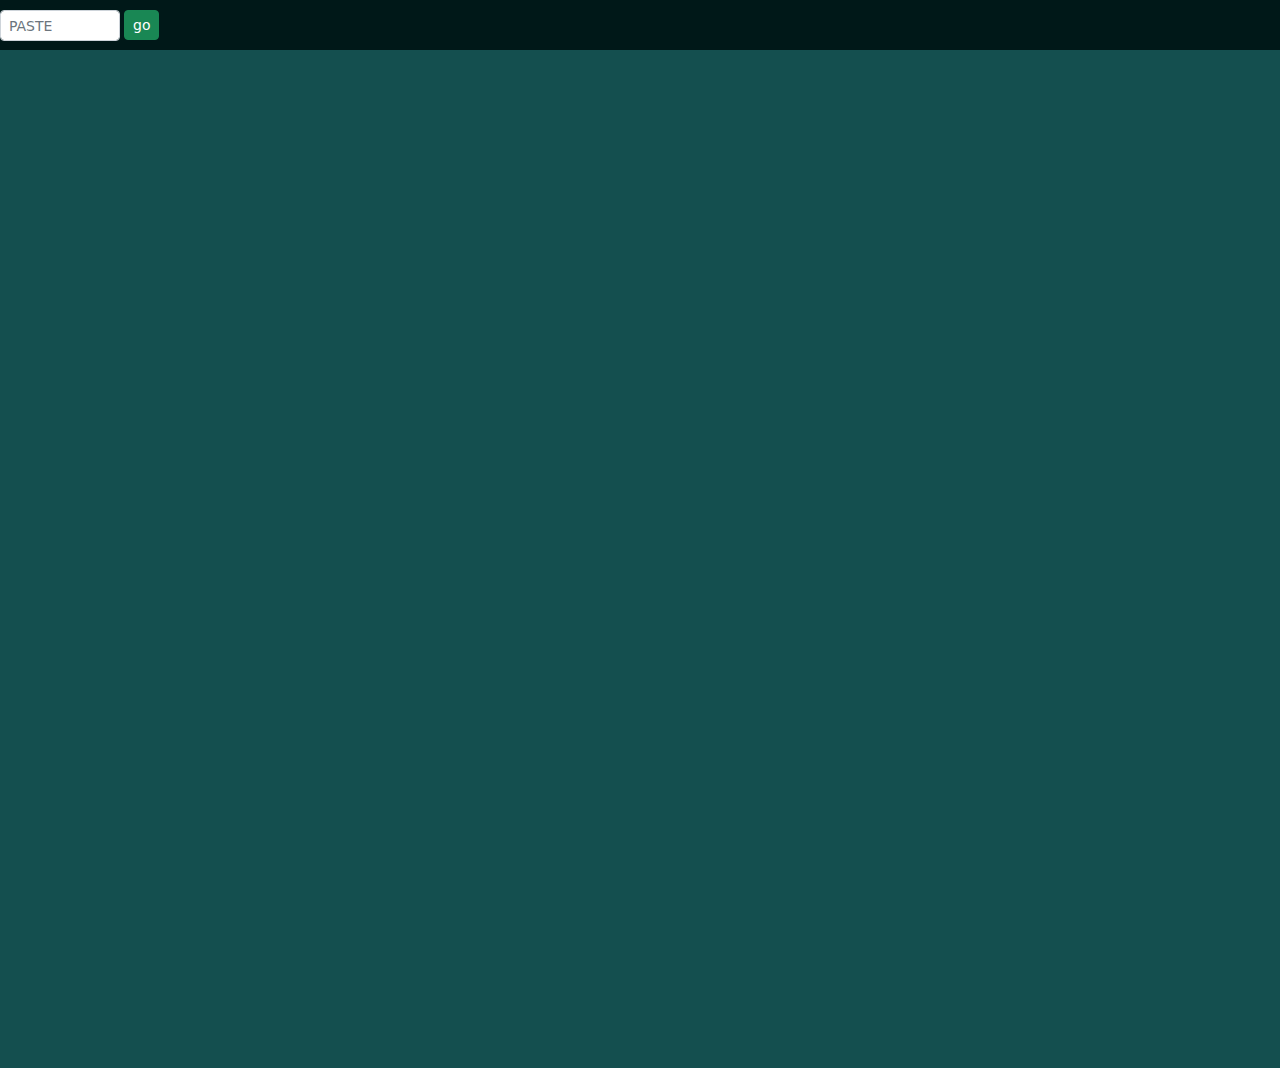
==== gwd/index.html @ 26e3bb97 "add gw keep" ====
<html lang="zh-CN">

<head>
    <meta charset="utf-8">
    <meta name="viewport" content="width=device-width, initial-scale=1">
    <title>GOW - Keep</title>
    <link href="./bootstrap.min.css" rel="stylesheet">
    <style>
        body {
            margin: 0;
            padding: 0;
            font-size: 12px;
            background-color: #151a1a;
        }

        #header {
            height: 50px;
            background-color: #001818;
        }

        #header-content {
            margin: 0 auto;
            width: 1360px;
        }

        #content-input {
            margin-top: 10px;
            height: 30px;
            width: 120px;
        }

        #guild-name {
            width: 200px;
            margin: auto;
            text-align: center;
            color: white;
            font-size: 16px;
            padding-top: 14px;
            cursor: pointer;
            text-decoration: underline;
        }

        #content-submit {
            height: 30px;
            margin-top: 10px;
            margin-left: 4px;
        }

        #main-content {
            padding-top: 80px;
            padding-bottom: 50px;
            margin: 0 auto;
            width: 1360px;
            background-color: #144f4f;
        }

        .spot-row {
            height: 222px;
            text-align: center;
            padding-left: 25px;
        }

        .spot {
            display: inline-block;
            background-color: #f0f0ff;
            width: 400px;
            height: 184px;
            margin: 0 20px;
            padding: 0;
            border-radius: 2px;
        }

        .spot-restriction {
            background-color: #28bf8c;
            border-radius: 2px;
            color: #fefefe;
            font-weight: bold;
            height: 30px;
            font-size: 14px;
            line-height: 30px;
        }

        .spot-guys {
            font-size: 12px;
            line-height: 22px;
            display: flex;
        }

        .spot-guy {
            width: 120px;
            height: 150px;
            margin: 2px 6px;
        }

        .spot-guy-name {
            width: 120px;
            height: 24px;
            background-color: #89c7b2;
        }

        .spot-guy-misc {
            width: 120px;
            height: 24px;
            font-size: 11px;
            color: #555;
            background-color: #fefefe;
        }

        .spot-guy-troop {
            width: 120px;
            height: 24px;
            color: #222;
            background-color: #fefefe;
        }
    </style>

</head>

<body>
    <!-- 
    <script src="https://unpkg.com/vue"></script>
    <script src="https://unpkg.com/http-vue-loader"></script> 
-->
    <script src="./jquery-3.6.0.min.js"></script>
    <script src="./bootstrap.bundle.min.js"></script>

    <div id="header">
        <div id="header-content">
            <div style="display: flex; float: left;">
                <input id="content-input" type="text" class="form-control form-control-sm" placeholder="PASTE">
                <button id="content-submit" type="submit" class="btn btn-success btn-sm">go</button>
            </div>
            <div id="guild-name">

            </div>
        </div>
    </div>
    <div id="main-content">
        <div id="keep-content">
            <div class="spot-row" id="spot-row-1"> </div>
            <div class="spot-row" id="spot-row-2"> </div>
            <div class="spot-row" id="spot-row-3"> </div>
            <div class="spot-row" id="spot-row-4"> </div>
        </div>
    </div>


    <script>
        const troops = { "6000": "食人魔", "6001": "犀首兽", "6002": "双头怪", "6003": "石巨人", "6004": "火枪手", "6005": "炼金术士", "6006": "蒸汽炮塔", "6007": "火焰炮", "6008": "魔像", "6009": "侍僧", "6010": "术士", "6011": "远古恐惧", "6012": "劫掠�", "6013": "暗黑蛛女", "6014": "暗夜惊魂", "6015": "蜘蛛女王", "6016": "人马斥候", "6017": "观星�", "6018": "神马珀伽索斯", "6019": "牧群首领", "6020": "鳞片守卫", "6021": "毒药大师", "6022": "薄雾潜行�", "6023": "拉弥亚", "6024": "林地看守�", "6025": "树神", "6026": "枭熊", "6027": "树精", "6028": "女祭司", "6029": "圣骑士", "6030": "执政官雕像", "6031": "神圣守护�", "6032": "萨梯", "6033": "水泽仙女", "6034": "女海妖", "6035": "剑舞�", "6036": "骷�", "6037": "幽魂", "6038": "亡魂", "6039": "战狮身人面像", "6040": "矮人矿工", "6041": "投弹手", "6042": "深钻工", "6043": "爆破炮", "6044": "哥布林", "6045": "哥布林萨满巫师", "6046": "野猪骑手", "6047": "黑野兽", "6048": "雄狮猎手", "6049": "剑齿虎狮", "6050": "雄狮战士", "6051": "喀迈拉", "6052": "丧尸", "6053": "报丧女妖", "6054": "吸血鬼领主", "6055": "血肉魔像", "6056": "长枪骑士", "6057": "狼骑士", "6058": "狮鹫骑士", "6059": "桂冠骑士", "6060": "寒霜巨人", "6061": "狂战士", "6062": "瓦尔基里", "6063": "毒蛇", "6064": "食尸鬼", "6065": "邪格拉", "6066": "卡内克斯", "6067": "阿伯拉瑟", "6068": "盘丝魔蛛", "6069": "俄里翁", "6070": "维诺克西亚", "6071": "悲叶老树", "6072": "摩洛克", "6073": "沉默�", "6074": "守魂�", "6075": "高戈塔", "6076": "哥布林国王", "6077": "巨兽贝希摩斯", "6078": "猩红蝙�", "6079": "暗影巨龙", "6080": "焰篷领主", "6081": "卢瑟", "6082": "斯帕克格林德", "6083": "费里特", "6084": "泰莉", "6085": "亚特兰大", "6086": "瑞文", "6087": "罗文尼", "6088": "萨菲拉夫人", "6089": "埃尔文", "6090": "阿拉斯泰尔", "6091": "埃佩里娜", "6092": "幸运的布莱恩", "6093": "芬利", "6094": "爱维娜", "6095": "塔乌", "6096": "酒榔头", "6097": "堡垒大门", "6098": "农民", "6099": "战犬", "6100": "圣堂武士", "6101": "角鹰兽", "6102": "矮人领主", "6103": "岩虫", "6104": "希尔维西", "6105": "拉格纳戈德", "6106": "暗影猎手", "6107": "坟墓骑士", "6108": "寒冰巫师", "6109": "布尔陶罗斯", "6110": "巨型蜘蛛", "6111": "阿兹瑞斯", "6112": "赛丽斯塔蒂亚", "6113": "恐狼", "6114": "蛇鸡兽", "6115": "游�", "6116": "德鲁伊教团员", "6117": "斯嘉丽", "6118": "科贝罗斯", "6119": "精灵吞食�", "6120": "坦克机器人-2000", "6121": "克希锐兹", "6122": "暗黑精灵", "6123": "特雷席斯", "6124": "绿色先知", "6125": "野蛮熊", "6126": "夏之小鬼", "6128": "霍布哥布林", "6129": "骸骨之龙", "6130": "兽人", "6131": "召唤�", "6132": "独眼巨人", "6133": "地龙骑手", "6134": "暗歌", "6135": "贾诺克", "6136": "蜘蛛群", "6137": "哥布林火箭", "6138": "牛头族", "6139": "预言�", "6140": "豺狼人", "6141": "戈耳戈", "6142": "织日�", "6143": "九头蛇", "6144": "骷髅牛头族", "6145": "沼泽掠杀�", "6146": "奴隶", "6147": "女巫", "6148": "暗黑大师", "6149": "监视�", "6150": "戴崔西亚", "6151": "赛恩", "6152": "受膏�", "6153": "秋之小鬼", "6154": "弗妮莎", "6155": "巨鸟", "6156": "沙尘恶魔", "6157": "神灯之灵", "6158": "伊弗烈特", "6159": "玛里德", "6160": "饕餮", "6161": "沙地鲨鱼", "6162": "费尼尔", "6163": "绿液粘怪", "6164": "火蝾螈", "6165": "冬之小鬼", "6166": "泽菲罗斯", "6167": "慈悲", "6168": "英勇战天使", "6169": "德拉古力斯", "6170": "艾比妮希�", "6171": "葛拉莉", "6172": "沼泽盗龙", "6173": "哥布林咀嚼�", "6174": "飞龙", "6175": "狂野之牙", "6176": "海巨魔", "6177": "爱之小鬼", "6178": "夸赛魔", "6179": "地狱猎犬", "6180": "魅妖", "6181": "扭曲的英雄", "6182": "混沌预示", "6183": "炼狱之王", "6184": "范巴拉克", "6185": "血腥白兔", "6186": "雪妖仙", "6187": "鹿角兔", "6188": "寒冬骑士", "6189": "雪怪", "6190": "塔萨里翁", "6191": "梅冰女王", "6192": "玻里亚力斯", "6193": "符文铁�", "6194": "春之小鬼", "6195": "拉克夏宁", "6196": "寒冬狼", "6197": "战斗之神", "6198": "瘟疫之神", "6199": "饥荒之神", "6200": "死亡之神", "6201": "献祭祭司", "6202": "六臂蛇魔", "6203": "纳迦女王", "6204": "诺本兄弟", "6205": "莫桑尼的意志", "6206": "怨灵", "6207": "灵之狐", "6208": "塔尔芮", "6209": "蜘蛛骑士", "6210": "安努拜勇士", "6211": "赛套特勇士", "6212": "龙族咬嚼�", "6213": "疯狂先知", "6214": "矮人杀手", "6215": "北方战士", "6216": "地狱猫", "6217": "爬虫魔", "6218": "星辰之灵", "6219": "摩亚鸟", "6220": "熔岩元�", "6221": "火蜥蜴", "6222": "镰剑战士", "6223": "献身�", "6224": "狮族王子", "6225": "蝎狮", "6226": "阿米拉", "6227": "寇维许大帝", "6228": "雄狮守卫", "6229": "沙地眼镜蛇", "6230": "龙蛋", "6231": "幼龙", "6232": "小飞龙", "6233": "龙人马", "6234": "龙蛾", "6235": "维斯卡", "6236": "龙之魂", "6237": "考托", "6238": "石巨魔", "6239": "安娜莉尔夫人", "6240": "荆棘骑士", "6241": "塞凡尼莫拉", "6242": "有翅野牛", "6243": "野人猎人", "6244": "恐惧之兽克拉格", "6245": "装甲野猪", "6246": "腐败女魔法师", "6247": "残败�", "6248": "大审查官", "6249": "忏悔�", "6250": "皇家工程师", "6251": "炸弹机器人", "6252": "龙型-1337", "6253": "萨梯音乐家", "6254": "战山羊", "6255": "铁须领主", "6256": "药剂师", "6257": "龙骑士", "6258": "旅店老板", "6259": "伊莎贝拉女王", "6260": "费德菈丝", "6261": "正义", "6262": "忠诚", "6263": "勇气", "6264": "谦恭", "6265": "牺牲", "6266": "诚信", "6267": "龙人盗贼", "6268": "万圣小鬼", "6269": "黛希德莫娜", "6270": "甲板水手", "6271": "海盗", "6272": "船舰大炮", "6273": "大鲨", "6274": "李尔·钱宁·青铜", "6275": "海怪克拉肯", "6276": "红玫瑰", "6277": "模仿怪", "6278": "鼻涕爵士", "6279": "巨大毒菌", "6280": "象兽", "6281": "阳帆兽", "6282": "瓦格", "6283": "寻路兵", "6284": "冰魔像", "6285": "霜虫", "6286": "木乃伊王", "6287": "骸骨蝎", "6288": "暗黑巨魔", "6289": "虚空传送门", "6290": "厄什卡流浪�", "6291": "雪鸱鸮", "6292": "夜巫", "6293": "巨蟾蜍", "6294": "狼人", "6295": "村民", "6296": "加尔德的圣�", "6297": "法洛斯拉", "6298": "森林守卫", "6299": "芭斯蒂女祭司", "6300": "沃夫葛洛克", "6301": "游荡的僧侣", "6302": "沙漠螳螂", "6303": "巨石之灵", "6304": "米诺戈", "6305": "魅魔", "6306": "暗黑巨像", "6307": "暗影之刃", "6308": "铁须夫人", "6309": "黑曜石泰坦", "6310": "勾戈和古德", "6311": "沼泽扼杀�", "6312": "沼泽行�", "6313": "龙人僧侣", "6314": "巴格贝尔", "6315": "德鲁伊教士长", "6316": "髅须船长", "6317": "奈克丝", "6318": "齿轮骑士", "6319": "哨兵机器人", "6320": "特斯拉", "6321": "银天龙", "6322": "大剑师", "6323": "精灵吟游诗人", "6324": "女法师", "6325": "独角兽", "6326": "埃斯佩思公主", "6327": "银甲女卫", "6328": "克里斯坦纳斯", "6329": "乔纳·风暴之盾", "6330": "卓柏卡布拉", "6331": "赫洛娜丝", "6332": "奥力", "6333": "风精灵", "6334": "美洲豹勇士", "6335": "泰兹卡", "6336": "加鲁达", "6337": "阿兹魁拉王子", "6338": "雪之守护�", "6339": "红牛凯崔斯", "6340": "石大锤", "6341": "蒙戈", "6342": "企�", "6343": "奥莱", "6344": "欧格林", "6345": "派里顿", "6346": "麦兹默", "6347": "穴居小魔", "6348": "寒霜蜥蜴", "6349": "格韦恩爵士", "6350": "骸骨纳迦", "6351": "主教", "6352": "高等圣骑士", "6353": "强盗", "6354": "塞喀玛", "6355": "暗黑女祭司", "6356": "沙漠巨魔", "6357": "安西�", "6358": "蔼堤玛", "6359": "兽人老兵", "6360": "地龙", "6361": "商人王子", "6362": "图腾守护�", "6363": "幽光", "6364": "艾尔茅格林", "6365": "极光女王", "6366": "炼狱魔头", "6367": "雷西", "6368": "厄什卡泰尔", "6369": "多摩莫伊", "6370": "弗帝亚诺伊", "6371": "腐化的厄什卡", "6372": "熊王米哈伊尔", "6373": "雅嘎的小屋", "6374": "芭芭雅嘎", "6375": "奈魁扎", "6376": "骸骨恶魔", "6377": "鹦鹉", "6378": "蚕茧", "6379": "裂谷山猫", "6380": "耍蛇�", "6381": "瓦尔乌鸦", "6382": "拾荒怪", "6383": "纳克斯", "6384": "西勒诺斯国王", "6385": "训隼人", "6386": "战鹰", "6387": "太阳鸟", "6388": "雪猎人", "6389": "地狱再生魔", "6390": "菲砰公主", "6391": "抓锅女王", "6392": "厄什卡野人", "6393": "龙龟", "6394": "锤头鲨", "6395": "蜘蛛魔", "6396": "矮人之门", "6397": "高炉国王", "6398": "远古魔像", "6399": "雅沙", "6400": "巨蟹", "6401": "海马", "6402": "枯塔妮", "6403": "鱼尾狮", "6404": "七鳃鳗", "6405": "海珠拉", "6406": "乘浪�", "6407": "海兽利维坦", "6408": "雅思敏选使", "6409": "幽莱雅莉", "6410": "末日之爪", "6411": "鸩鸟", "6412": "圣刃", "6413": "美猴王", "6414": "熊猫", "6415": "枪圣", "6416": "天机圣女", "6417": "蓬龙", "6418": "刑天", "6419": "森林巨魔", "6420": "小花仙", "6421": "棕仙", "6422": "炽夏骑士", "6423": "猫精", "6424": "弗若莲", "6425": "易多拉斯王子", "6426": "耀眼爪龙", "6427": "提泰妮娅仙后", "6428": "萨瑟诺斯", "6449": "火巨人", "6450": "赛天�", "6451": "诺斯费拉图", "6452": "蝙蝠群", "6453": "暗魄狼", "6454": "雌人鹿", "6455": "怪兽咀嚼�", "6456": "火焰巨魔", "6457": "火炸弹", "6458": "珊瑚魔像", "6459": "沧龙", "6460": "斯库拉", "6461": "斯克", "6462": "爪牙舞�", "6463": "厄里倪厄斯", "6464": "布勒特", "6465": "土狼", "6466": "强角酋长", "6467": "长毛象", "6468": "矮人猎手", "6469": "塔撒托斯", "6470": "天蝎王", "6471": "世界毁灭�", "6472": "轧刚托", "6473": "奥菲斯之声", "6474": "丝卡蒂", "6475": "罪恶宝典", "6476": "仓鴞骑手", "6477": "暗影姐妹", "6478": "曼克奈斯", "6479": "圣伊斯巴拉", "6480": "放债人", "6481": "安努神神将", "6482": "电子八爪鱼", "6483": "魂塞拉", "6484": "妖仙帽", "6485": "梁帝", "6486": "沙地疾驰虫", "6487": "熊猫族守卫", "6497": "宝藏地精", "6498": "塞德里克·闪烁布袋", "6499": "神狮鬃", "6500": "摇石�", "6501": "瓦齐尔", "6502": "寒霜弓箭手", "6503": "芙蕾�", "6504": "齿轮狮身人面像", "6505": "泰迪-1000", "6506": "高尚的斯克里米尔", "6507": "海恩德拉·冰�", "6508": "骸骨之墙", "6509": "莫特拉", "6510": "法老猎犬", "6511": "铁皮老树", "6512": "陵墓蜘蛛", "6513": "寡妇女王", "6514": "先锋", "6515": "女王传令官", "6516": "战神官", "6517": "圣韦里塔斯雕像", "6518": "高阶修女", "6519": "水神昂汀", "6520": "狂野女王", "6526": "寒冰怨灵", "6527": "阿卡卢斯", "6528": "柳树马", "6529": "祖尔格特", "6530": "土�", "6531": "阴咯笑", "6532": "俄里翁传令官", "6533": "赫恩", "6534": "蝰蛇夫人", "6535": "太攀", "6536": "飞头蛮", "6537": "卡蜜拉", "6538": "灵魂舞�", "6539": "伍尔弗里克爵士", "6540": "迪维纳", "6541": "火烬领主", "6542": "坏血海狗", "6543": "坎卓瑞拉·血珠宝", "6544": "恐猪", "6545": "沃锐坎", "6546": "舍尼塔", "6547": "巨人柱", "6548": "龙舌兰", "6549": "吹笛�", "6550": "哥贝尼", "6551": "犬精", "6552": "橡根老树", "6553": "兀芭斯特", "6554": "苏娜", "6555": "蛛形织网�", "6556": "魔宠地精", "6557": "灵魂地精", "6558": "冰虫", "6559": "矮人丧尸", "6560": "杀手鬼魂", "6561": "寒冰哥布林", "6562": "骨连�", "6563": "珍榔头", "6564": "寒冰巨魔", "6565": "格雷西暗", "6566": "血榔头大王", "6567": "毒牙刀刃", "6568": "梦魇马", "6569": "墨丹内爵士", "6570": "螳螂虾", "6571": "海巨龙魅卡佛", "6572": "贝格拉", "6573": "火成岩", "6574": "蚊群", "6575": "云端追踪�", "6576": "节庆圣牛", "6577": "胶冻方块", "6578": "美狄亚", "6579": "北极狐", "6580": "半严·半巨人", "6581": "赤箭", "6582": "袁师父", "6583": "风暴歌唱家", "6584": "塔罗卡", "6585": "刽子手", "6586": "暗巴西斯", "6587": "厄什卡骑兵", "6588": "厄什库拉", "6589": "厄什卡德鲁伊", "6590": "锐眼·风暴酒酿", "6591": "炸·轰老翁", "6592": "妮妙", "6593": "坠天使瓦蒂斯", "6594": "附魔之王", "6595": "虎奇勇士", "6596": "荣耀地精", "6597": "美人鱼", "6598": "怠惰", "6599": "嫉妒", "6600": "贪婪", "6601": "暴食", "6602": "巴盖斯", "6603": "傲慢", "6604": "愤怒", "6605": "色欲", "6606": "监视之母", "6607": "奥眼能血蛭", "6608": "奥眼能", "6609": "希罗达", "6610": "龙葵", "6611": "幽灵骑士", "6612": "墓穴先知", "6613": "莫拉娜夫人", "6614": "钱袋", "6615": "金戒指", "6616": "祭司圣杯", "6617": "皇�", "6618": "神灯", "6619": "神圣瑰宝", "6620": "空灵守卫", "6621": "秘法魔像", "6622": "石像鬼", "6623": "沉默神卫", "6624": "海鲨", "6625": "榔头爪", "6626": "海巫", "6627": "深渊之王", "6628": "格里夫·石羽", "6629": "蛋贼", "6630": "石榴夫人", "6631": "暴民", "6632": "圣洁的圣雅特", "6633": "罗刹·游血", "6634": "攀登者卡特克", "6635": "狮半鬃", "6636": "犀首巨兽", "6637": "狼蛛拉", "6638": "小矮妖", "6639": "金银丝尾", "6640": "凌风弓箭手", "6641": "伊希切尔", "6642": "色欲先知", "6643": "愤怒的战士", "6644": "大地呼唤�", "6645": "龟炮", "6646": "鬼牙", "6647": "瓦萨那", "6648": "触手之墙", "6649": "凤尼西亚", "6650": "铁胃高王", "6651": "天意", "6652": "暗黑树神", "6653": "绿魔像", "6654": "红刺", "6655": "桤父老树", "6656": "捣蛋鬼", "6657": "独角兔", "6658": "兔族骑士", "6659": "露娜", "6661": "寒冰劫数", "6662": "自然劫数", "6663": "火焰劫数", "6664": "光明劫数", "6665": "暗黑劫数", "6666": "岩石劫数", "6673": "珠宝地精", "6674": "马族领主", "6675": "夜�", "6676": "短毛蹦蹦�", "6677": "月兔", "6678": "麒麟", "6679": "沙地赛跑�", "6680": "尖齿", "6681": "贝尔", "6682": "卓恩拳", "6683": "博嘎克", "6684": "蔚蔓藤", "6685": "阿瓦荣大王", "6686": "木犀首兽", "6687": "阿波菲斯", "6688": "安格特", "6689": "雪豹", "6690": "银栎", "6691": "艾龙帝乐领主", "6692": "魅佛拉斯", "6693": "宫廷弄臣", "6694": "乌心爵士", "6695": "士兵", "6696": "跟踪�", "6697": "厄什卡亚猫咪", "6698": "贝刃卡尼", "6699": "缇娜-9000", "6700": "瓦师达庚", "6701": "原罪女王", "6702": "角蝰蛇", "6703": "蛇塔里", "6704": "萨满赛套法师", "6705": "大根酋长", "6706": "鼠倜哥", "6707": "疾病�", "6708": "妖咒�", "6709": "大锤爪", "6710": "尸鬼", "6711": "独角魂", "6712": "骸骨魔像", "6713": "芳雅·灵哀", "6716": "贪吃兽", "6717": "快爪杰克", "6718": "红发夏洛特", "6719": "血淋丽�", "6720": "尸马", "6721": "漫游号-300", "6722": "执法官卡尔森", "6723": "冰之女", "6724": "霜羽", "6725": "受诅塑像", "6726": "黑火大炮", "6727": "丧角兽", "6728": "雷霆锻造器", "6729": "挖掘师", "6730": "慕赫·黑啤须", "6731": "兔兔探险家", "6732": "星卉", "6733": "熔岩巨魔", "6734": "啃石�", "6735": "阿蛛那拓", "6736": "飞鹰鸟妖", "6737": "帕富士·晨风", "6738": "灾齿", "6739": "背脊龙", "6740": "卡迪塔河", "6741": "苏拉定将军", "6742": "萨卡比", "6743": "腐败巨魔", "6744": "不败的库鲁斯", "6745": "加尔德神将", "6746": "黑曜魔头", "6747": "卓恩影", "6748": "蟹人", "6749": "溺水海员", "6750": "水元�", "6751": "迈纳杰女王", "6752": "鸟妖", "6753": "刃飞羽", "6754": "鸟妖法师", "6755": "泽琦女王", "6756": "蘑菇人", "6757": "霉菌法师", "6758": "爆毒菌", "6759": "食松露大王", "6760": "街头小偷", "6761": "飞贼", "6762": "盗墓贼", "6763": "窃贼大王", "6764": "白桦笞", "6765": "鳞光", "6767": "佛德仁纳斯", "6768": "塔玛里斯", "6769": "龙狗", "6770": "阿珂帝克斯", "6771": "拉马苏图", "6772": "克里斯狼犬", "6773": "墨瑞亚·崖心", "6774": "佛面人", "6775": "腐败占星家", "6776": "阿尼玛斯", "6777": "葛塔栏", "6778": "战狼", "6779": "朗月�", "6780": "兀福猎师", "6781": "喂不饱的维拉特", "6782": "杜拉汗", "6783": "弦乐拉琴手", "6784": "蛤蟆榨榨", "6785": "平原守护�", "6786": "柯步拉", "6787": "杀手阿格拉", "6788": "安马茹", "6789": "青灰帝", "6790": "血木大王", "6791": "红帽", "6792": "普卡", "6793": "狂野骑士", "6794": "溫迪戈", "6795": "影身人", "6796": "复制猫", "6797": "玻璃魔像", "6798": "镜像女王", "6799": "机械地精", "6800": "牛狂人", "6801": "月爪女王", "6802": "萨梯猎手", "6803": "璐比特莎", "6804": "格维塔", "6805": "魔爪", "6806": "夜杀", "6807": "狼族恶汉", "6808": "坎卜斯", "6809": "恐狼崽", "6810": "附魔厄什卡", "6811": "黑熊比约恩", "6812": "图坦卡蒙", "6813": "霜火怨灵", "6814": "霜火女巫", "6815": "霜火巨魔", "6816": "霜火大王", "6817": "莎巴奴·魏培拉", "6818": "时髦小狮", "6819": "灵标", "6820": "大副傻斧", "6821": "鹦鹉船长", "6822": "鱼骑士", "6823": "娜雷达", "6824": "水晶龟", "6825": "涂料", "6826": "舞美娜", "6827": "狼鸟", "6828": "狼熊", "6829": "狼猫", "6830": "野兽领主杜尔本", "6831": "背叛", "6832": "坚持", "6833": "凶悍", "6834": "手段", "6835": "狡诈", "6836": "违抗", "6838": "贪婪经纪", "6839": "傲慢之使", "6840": "骑士队长", "6841": "昆廷·哈德利爵士", "6842": "玛坎迪沙", "6843": "暗夜之母", "6844": "混乱猎犬", "6845": "摄魂蝎狮", "6846": "疯狂巨魔", "6847": "莱拉斯扎", "6848": "P4-NTH4", "6849": "机械�", "6850": "三角龙", "6851": "小王和霸龙", "6852": "奥格拉克萨满", "6853": "斗殴大师布克纳克", "6854": "利益亚特", "6855": "灵魂之门", "6856": "路西法拉", "6857": "疾病飞鸟", "6858": "夏之子", "6859": "妮莎之意", "6860": "甲壳虫刀手", "6861": "飞蛾法师", "6862": "圣甲虫骑士", "6863": "蜜蜂女王", "6864": "思霜德纳特", "6865": "龙坦妮婆", "6866": "千手怪", "6867": "太阳神使", "6868": "忍耐", "6869": "齐洛波奇特利", "6870": "迷特露斯", "6871": "蛇魔", "6872": "炼狱战机", "6873": "铁颚", "6874": "牛头魔", "6875": "火爆山羊", "6876": "哥布林小妞", "6877": "狐族法师", "6878": "盲守卫", "6879": "食骨�", "6880": "阴犬", "6881": "邪老守卫", "6882": "沼泽�", "6883": "蛇怪", "6884": "豺狼恶霸", "6885": "蝎狮崽", "6886": "蝎狮守卫", "6887": "战象", "6888": "蝾螈", "6889": "海角", "6890": "杀戮领主", "6891": "不死地龙", "6892": "恶龙蛋", "6893": "恶龙", "6894": "夜龙", "6895": "西考拉克斯", "6896": "德乌曼特", "6897": "蛛形看守�", "6898": "末日蝙�", "6899": "思兰尼守卫", "6900": "狂野福瑞琪", "6901": "帆·凯恩", "6902": "心惧骏马", "6903": "蓝宝石骑士", "6904": "比勒诺领主", "6905": "科尔努诺斯", "6906": "熊猫法师", "6907": "传奇看守�", "6908": "秘密古卷", "6909": "悲伤预示", "6910": "加伊尔·冥灵密语", "6911": "惫懒瘾�", "6912": "鲍里斯拉夫王子", "6913": "脑食�", "6914": "伊利提亚巨人", "6915": "伊利提亚仆人", "6916": "蜂巢大脑", "6917": "酷燃达拉影子", "6918": "酷燃达拉", "6919": "狂怒酷燃达拉", "6920": "阿玛洛克", "6921": "美德", "6922": "尔·碎石", "6923": "星光法师", "6924": "怒火之心", "6925": "小盗贼", "6926": "咂嘴", "6927": "砸碎机器", "6928": "检测机器", "6929": "毁灭机器", "6930": "丁克·蒸汽吹哨", "6931": "恶魔地精", "6932": "曼巴斯拉", "6933": "伊斯塔拉", "6934": "战狄洛克", "6935": "装甲小野猪", "6936": "皇家刺客", "6937": "乌木女修", "6938": "奥斯匹思�", "6939": "太阳系仪", "6940": "龙人智�", "6941": "阿屠龙", "6942": "骨裂掘�", "6943": "幽灵守卫", "6944": "沙漠小虫", "6945": "阿拉米尔爵士", "6946": "安坤", "6947": "深渊精灵盗贼", "6948": "深渊猎人", "6949": "深渊曼克奈斯", "6950": "魏琳师太", "6952": "安努火焰", "6953": "法老妮菲塔丽", "6954": "墓穴骑士", "6955": "永罪预示", "6956": "巴弗灭", "6957": "科博", "6958": "科博骑士", "6959": "科博法师", "6960": "埃佩里娜莎拉", "6961": "魁札尔玛", "6962": "高等女祭司迟阿斯卡", "6963": "暗夜蜘蛛", "6964": "风暴骑士", "6965": "火焰少女", "6966": "迎春使�", "6967": "昔兰尼", "6968": "卡律布狄斯", "6969": "S.O.L.A.R", "6970": "阿尔戈斯", "6971": "腐恩地格斯", "6972": "火山魔像", "6973": "食人女魔", "6974": "德根·铁落", "6975": "梅兹特利", "6976": "潘神", "6977": "腐肉乌鸦", "6978": "鬼后", "6979": "NUTCRKR-1225", "6980": "牛角守卫", "6981": "犀牛怪", "6982": "机械牛怪", "6983": "米诺斯大王", "6984": "正义天灾", "6985": "雪枭雄", "6986": "乌苏维斯", "6987": "深渊矮人", "6988": "深渊锻工", "6989": "深渊妖魔", "6990": "纳亚梅尔", "6991": "铁鹰", "6992": "大天使", "6993": "刀", "6994": "黑暗精灵瓶", "6995": "太阳", "6996": "帝王", "6997": "莱奥尼斯塔", "6998": "锚威利", "6999": "九头蛇", "7000": "白虎", "7001": "刑天猎犬", "7002": "巴希尔", "7003": "俄勒冈尼亚", "7004": "嫉妒女魔", "7005": "女锻造师", "7006": "夸特曼努斯", "7007": "尔福小�", "7008": "尔福·哈利干", "7009": "二爪手安琥", "7010": "痘痘兔", "7011": "恶道仆人", "7012": "摄政王卡利夫", "7013": "龙魂", "7014": "精龙", "7015": "凡尔纳利斯", "7016": "大公爵", "7017": "皇龙", "7018": "岩石乌贼", "7019": "披风皮怪", "7020": "赭石胶怪", "7021": "肖戈拉斯", "7022": "勒梅尔", "7023": "暴怒女神", "7024": "卡戎", "7025": "生死判官", "7026": "Summer Sprite", "7027": "獠牙大盗", "7028": "暴客", "7029": "Sky Elf Mage", "7030": "维纳图斯", "7031": "哈提尔和思可乐", "7032": "月亮", "7033": "哈提尔运行", "7034": "思可乐重生", "7035": "狼鸦", "7036": "地狱爪猎人", "7037": "地狱爪法师", "7038": "地狱爪战士", "7039": "因陀罗", "7040": "乌洛尔", "7041": "狼蝙�", "7042": "狼熊", "7043": "格里莫拉", "7044": "研究家", "7045": "大地梦想家", "7046": "狼鹿", "7047": "梦魇姐妹", "7048": "娜迦陷阱", "7049": "吞噬�", "7050": "冰鲸", "7051": "狼�", "7052": "天鹅�", "7053": "亚罗欧", "7054": "狼鲨", "7055": "丹心使�", "7056": "莓拉·晨", "7057": "米提利昂", "7058": "星光之母", "7059": "凯尔派", "7060": "斯鲁阿", "7061": "暗黑骑士", "7062": "丽南希德", "7063": "欣笛·野主唱", "7064": "弗雷迪·恼琴手", "7065": "霍吉·电琴手", "7066": "巴兹·骨鼓手", "7067": "星辰", "7068": "星辰之泉", "7069": "洞穴的守望�", "7070": "天空之蝎", "7071": "活着的石英水晶", "7072": "冰冻的破盾�", "7073": "守卫者贾卡尔", "7074": "守卫者赫尔各", "7075": "守卫者尤里尔", "7076": "守卫者魔舒", "7077": "守卫者洛加尔", "7078": "守卫者阿兰西", "7079": "爱斯特尔夫人", "7080": "巴尔德", "7081": "浩瀚的维达尔", "7082": "大代理伊文德拉", "7083": "多肉恶怪", "7084": "尖角潜龙", "7085": "暗黑潜龙", "7086": "大地潜龙", "7087": "巨型潜龙", "7088": "恶魔", "7089": "自然生看守�", "7090": "火生战士", "7091": "水生女祭司", "7092": "纱雅乐", "7093": "诺斯传送门", "7094": "和利多王国", "7095": "卡莉卡", "7096": "情人", "7097": "自然生野狼", "7098": "火生飞鹰", "7099": "水生猫头鹰", "7100": "石生狮子", "7101": "英勇皮里亚", "7102": "山楂木", "7103": "水怪", "7104": "自然怪", "7105": "火焰赤鬼", "7106": "提哈玛塔", "7107": "魔法师", "7108": "月凤凰", "7109": "狮角兽", "7110": "追风�", "7111": "奥涅伊洛斯", "7112": "德西斯", "7113": "冰尖塔萨满", "7114": "红阿里曼", "7115": "绝望", "7116": "沮丧", "7117": "夜箭", "7118": "瘟疫匠师", "7119": "死刃", "7120": "比尔·黑石", "7121": "虚空一缕", "7122": "光生圣骑士", "7123": "暗生术士", "7124": "临界传送门", "7125": "妖仙食教母", "7126": "傻子", "7127": "猫蝶", "7128": "Warrior of Envy", "7129": "金牛守卫", "7130": "荆棘斥候", "7131": "藏宝库守卫", "7132": "人马龙", "7133": "诅咒地精", "7134": "暗黑铁匠迪恩扎", "7135": "小咕咕布莱恩", "7136": "独角鲸巨角", "7137": "硫磺粘液", "7138": "吴昊", "7139": "鸵鸟族", "7140": "带角女巫", "7141": "钢铁眼镜蛇", "7142": "飞天公羊", "7143": "萨嘎", "7144": "鬼影巨人", "7145": "暗黑驸马", "7146": "塔能巴恩", "7147": "暗影野兽", "7148": "受诱诅咒地精", "7149": "闪烁浆果", "7150": "奥伯伦国王", "7151": "火灵", "7152": "熔浆蝎子", "7153": "怒火纳迦", "7154": "岩浆巨龙", "7155": "双鱼神", "7156": "阿里斯", "7157": "宝藏模仿�", "7158": "升华", "7159": "狐狸精", "7160": "南森德", "7161": "剑姬", "7162": "游吟诗人", "7163": "游戏管理员", "7164": "月亮法师", "7165": "哥布林轰炸机", "7166": "水晶线", "7167": "斯帕呐德", "7168": "战车", "7169": "粘人小机", "7170": "机械马", "7171": "阿奇米德思领主", "7172": "邪老爪牙", "7173": "乌哈斯卡", "7174": "机械编织�", "7175": "燃烧骷髅头", "7176": "死亡之爪", "7177": "柏罗德祖先", "7178": "战斗神器", "7179": "半精灵葛斌", "7180": "地狱恶爪莱葛", "7181": "金牛座", "7182": "双子座", "7183": "雕鸮", "7184": "花鹿", "7185": "燃烧奥眼能", "7186": "墓葬猎犬", "7187": "火焰犀首兽", "7188": "火甲虫", "7189": "权杖王牌", "7190": "俳洛飞慕斯", "7191": "托泰克", "7192": "美杜莎", "7193": "世界", "7194": "赛布利斯", "7195": "提克娜拉", "7196": "大荒传令官", "7197": "丝西娜", "7198": "自然生猎户", "7199": "石化毒蛇", "7200": "狂野国王", "7201": "狮子座", "7202": "守卫柱石", "7203": "地狱岩大门", "7204": "石化魔像", "7205": "麻木预示", "7206": "切尔诺伯格", "7207": "掠魂魔", "7208": "永恒神卫", "7209": "高塔", "7210": "西尼思", "7211": "电气石", "7212": "玉髓", "7213": "埃达克岩", "7214": "石化丧尸", "7215": "佩特拉浩克", "7216": "悬崖猎犬", "7217": "石化梅菲特", "7218": "暗黑魔像", "7219": "黑玛瑙石像鬼", "7220": "铬铁狮身人面像", "7221": "黑曜石龙", "7222": "琵琶鱼", "7223": "特里同", "7224": "哈喇子", "7225": "暗黑森林巨魔", "7226": "兔族医师", "7227": "修补匠矮人", "7228": "博科-3000", "7229": "符文王牌", "7230": "爱迪生将军", "7231": "天平座", "7232": "缟玛瑙巨人", "7233": "力量", "7234": "蓝宝石巨人", "7235": "智者法克尔", "7236": "翡翠巨人", "7237": "熔岩虫", "7238": "红宝石巨人", "7239": "愤怒之魂", "7240": "紫水晶巨人", "7241": "黄玉巨人", "7242": "德拉科铁�", "7243": "暗影巨人", "7244": "圣杯王牌", "7245": "蓝宝石龙", "7246": "翡翠龙", "7247": "红宝石龙", "7248": "黄玉龙", "7249": "紫水晶龙", "7250": "石榴石龙", "7251": "钻石龙", "7252": "天蝎座", "7253": "射手座", "7254": "石壳", "7255": "猎犬梁", "7256": "光明女祭司", "7257": "卡米娜", "7258": "罗刹海盗", "7259": "盐爪船长", "7260": "死亡锁·德利拉克", "7261": "莱特-阿魔", "7262": "水瓶座", "7263": "龙族长老", "7264": "女皇", "7265": "科博使�", "7266": "无声魔像", "7267": "克里斯坦纳斯传令官", "7268": "蛇塔里剑客", "7269": "林不哥祭司", "7270": "摩根尼特", "7271": "菲洛克恶魔", "7272": "食腐海兽", "7273": "束缚法师", "7274": "寻科拉·暗木", "7275": "邪老门徒", "7276": "末日石像鬼", "7277": "阿施女王", "7278": "克里斯·克林格", "7279": "蛇塔里法师", "7280": "鼠倜哥·割�", "7281": "赤狐", "7282": "瓦珀勒斯", "7283": "哈珀尔", "7284": "虚空唤�", "7285": "狐狸小偷", "7286": "狐族法师", "7287": "命运之轮", "7288": "狐族猎人", "7289": "菲尼克斯", "7290": "托德.格林伍德", "7291": "貂·灵仙", "7292": "决斗�", "7293": "狐族冠军", "7294": "狐族守卫", "7295": "皇庭传令官", "7296": "狐族幽灵", "7297": "暗影狐狸", "7298": "狐焰大王", "7299": "Eldritch Daemon Minion", "7300": "Evil Mage", "7301": "Eldritch Horror Lord", "7302": "龙石地精", "7304": "黑鸦国王", "7305": "女祭司", "7306": "伏見稻荷", "7307": "风暴乌鸦", "7308": "池荣", "7309": "灵牙", "7310": "朱雀", "7311": "奥菲尔女祭司", "7312": "怜悯祸根", "7313": "古物骑士", "7314": "茹珂", "7315": "巨像", "7316": "独眼巨人", "7317": "坎特", "7318": "暮马库斯", "7319": "第一爪手玛阿贺斯", "7320": "呐嘎斯", "7321": "溺水船长", "7322": "鹰身女妖夜歌", "7323": "火蘑菇", "7324": "墙头草", "7325": "兔子", "7326": "贝尔丹", "7327": "丝绸利牙", "7328": "蜘蛛皇座", "7329": "丝绸女皇", "7330": "游�", "7331": "鹦鹉骷�", "7332": "斧头尖嘴", "7333": "树亲", "7334": "埃莉诺", "7335": "神秘英雄", "7336": "守卫龙", "7337": "小兵", "7338": "死亡魔影", "7339": "卡陶里武士", "7340": "卡塔里国王", "7341": "宝剑 Ace", "7342": "女巫猎人", "7343": "高级牧师", "7344": "指挥官黎明之心", "7345": "爱罗婆多", "7346": "死神塔罗牌", "7347": "马哈特审核员", "7348": "坠落萨梯", "7349": "特斯拉引擎", "7350": "墓葬巨人", "7351": "卓恩之嘴", "7352": "铁熊威拉塔", "7353": "雅思敏之女", "7354": "太阳精灵", "7355": "战天使多米年", "7356": "爱罗婆多獠牙", "7357": "妖犬", "7358": "镜像骑士", "7359": "霜火哥布林", "7360": "沙猫", "7361": "革律翁", "7362": "恐怖船长格里姆", "7363": "倒吊人", "7364": "水手长巴特", "7365": "毛虫收藏家", "7366": "宝石魔像", "7367": "水生抄书吏", "7368": "钴蓝地龙", "7369": "猎师阿伯里乌斯", "7370": "石豹", "7371": "炼狱航海家", "7372": "海婆", "7373": "蝠鲼骑手", "7374": "水晶蛋", "7375": "处女神", "7376": "莫桑尼之暗", "7377": "律法守卫", "7378": "厄什齐", "7379": "骨头猫", "7380": "石化树精", "7381": "龙石护卫", "7382": "飞凌莎", "7383": "乌羽", "7384": "野狼", "7385": "熊猫狂战士", "7386": "鼠群", "7387": "权杖二", "7388": "炸弹骑士", "7389": "玄武岩王子", "7390": "铁姑娘", "7391": "海卫长魅拉", "7392": "艾路因爵士", "7393": "克塔拉斯克", "7400": "火手哥布林", "7401": "跳跃蜘蛛", "7402": "三臂恐惧", "7403": "森林小魔怪", "7404": "闹鬼娃娃", "7405": "绿松石皇帝", "7406": "黑暗、潜伏和黑暗", "7407": "迷路猎人", "7408": "恶魔小孩", "7409": "菲夜", "7410": "午夜女王", "7411": "半魔骑士", "7412": "骨夫人", "7413": "权杖女王", "7414": "午夜城市国王", "7415": "虚空龙", "7416": "骨犬", "7417": "死亡陷阱模仿怪", "7418": "虚空蝎狮", "7419": "腐败夫人", "7420": "科纳斯", "7421": "隐士", "7422": "血精灵", "7423": "骨头弹射器", "7424": "眼柄�", "7425": "螳螂法师", "7426": "角�", "7427": "食人巨魔", "7428": "希波吕忒", "7429": "坦波拉斯", "7430": "时间之女", "7431": "野兽妖仙", "7432": "活霧凇", "7433": "暗黑炼金术士", "7434": "破碎魔像", "7435": "埃赫卡特尔", "7436": "埃格里斯", "7437": "萨梯骗子", "7438": "驯鹿", "7439": "摩羯座", "7440": "彗星拉斯", "7441": "星云迪克斯", "7442": "流星李丹", "7443": "太阳里苏斯", "7444": "月亮李咏", "7445": "日食索噢斯", "7446": "星星丽斯", "7447": "巨人守卫", "7448": "元素守卫", "7449": "恶魔守卫", "7450": "龙族守卫", "7451": "不死族守卫", "7452": "怪兽守卫", "7453": "火狮子", "7454": "大力金刚", "7455": "火把杂技人", "7456": "马戏团领班", "7457": "莎拉曼蒂拉", "7458": "曼德拉草", "7459": "大地巨人", "7460": "约德林", "7461": "秘法剑齿虎", "7462": "深角甲虫", "7463": "地狱钻", "7464": "血牙", "7465": "西奥多列维奇", "7466": "天龙", "7467": "风暴守卫国王", "7468": "审判", "7469": "狡猾小杰", "7470": "巨獾", "7471": "阿黛飞翼", "7472": "兽人盗贼", "7473": "熊猫利斯塔", "7474": "设计大师", "7475": "暗黑传令官", "7476": "黄铜龙", "7477": "龙族指挥官", "7478": "木精狼", "7479": "道路看守�", "7480": "符文咏唱�", "7481": "雌性狮身人面像", "7482": "塔瓦瑞特女祭司", "7483": "迷宫守卫", "7484": "不死狮子", "7485": "天选冠军", "7486": "格罗文�", "7487": "塔克沙克", "7488": "乌纳", "7489": "坠落九头蛇", "7490": "水晶智力", "7491": "飞鹰", "7492": "阿米泰尔", "7493": "节制", "7494": "女王之书", "7495": "制图师", "7496": "贝尔洛克", "7497": "伊思班", "7498": "针铁矿", "7499": "维纳比拉此", "7500": "鬃毛骏马", "7501": "狮心指挥官", "7502": "科尔弗斯特", "7503": "捷诺维撒", "7504": "贝拉朵诺斯", "7505": "獾亲", "7506": "鹿·碎石�", "7507": "遗失战士", "7508": "圣女", "7509": "报应", "7510": "狼蛇", "7511": "斯特灵", "7512": "火生山猫", "7513": "矮人先锋", "7514": "勇敢的古", "7515": "魅妖女王", "7516": "别克萨", "7517": "两栖机器人", "7518": "火焰守卫", "7519": "白骨守卫", "7520": "光明守卫", "7521": "岩石守卫", "7522": "仲冬狼人", "7523": "彩色花属", "7524": "法老哈夫鲁", "7525": "霜缚者阿尔德里克", "7526": "正义", "7527": "格鲁姆霍布", "7528": "古勒莫斯", "7529": "影须", "7530": "堕落骑士", "7531": "雾云雀", "7532": "利奥拉·迷雾谷", "7533": "火生圣骑士", "7534": "伊格纳里昂", "7535": "食人魔鬼魂", "7536": "死灵页岩", "7537": "地穴蠕虫", "7538": "瓦格灵", "7539": "妖龙骑兵", "7540": "月羽", "7541": "尸鬼骑士", "7542": "溺水流浪�", "7543": "烬爪", "7544": "雪人幼崽", "7545": "守护神", "7546": "麻雀骑士", "7547": "深渊蜘蛛", "7548": "科博小偷", "7549": "迷宫独眼巨人", "7550": "德鲁伊教士长黑木", "7551": "教皇", "7552": "宝剑二", "7553": "坟冢领主", "7554": "猎犬大师戈尔", "7555": "荒芜猎犬", "7556": "黑石领主德索拉图斯", "7557": "红色海盗", "7558": "阿尔蒙德希尔", "7559": "暗影甲虫", "7560": "黄昏枭雄", "7561": "有翼驴", "7562": "人斑马", "7563": "FIXIT-5000", "7564": "创新守护�", "7565": "冰之守护�", "7566": "库库尔坎", "7567": "鬼王酷角", "7568": "黑暗石�", "7569": "黑色软泥", "7570": "狐狸手套", "7571": "永生神天界", "7572": "永生神奥西弗", "7573": "永生神路西法", "7574": "永生神泰拉", "7575": "永生神阿卡丽亚", "7576": "永生神卡普里乔尔", "7577": "永生神利贝拉", "7578": "永生神萨克塔利安", "7579": "永生神维拉格", "7580": "永生神提泰纽斯", "7581": "永生神格拉西亚", "7582": "阿古拉", "7583": "洛西斯瑟拉斯", "7584": "矮人商人", "7585": "矮人督军", "7586": "阿斯塔罗斯", "7587": "达克", "7588": "灵魂召唤师", "7589": "怒爪", "7590": "神圣射手", "7591": "游隼", "7592": "梅勒克·陶斯", "7593": "渔王", "7594": "冠毛艾娃", "7595": "宿命守卫", "7596": "刺�", "7597": "勇气的祸害", "7598": "红掠夺�", "7599": "妖怪之狮", "7600": "迪斯科迪亚", "7601": "半人马长老", "7602": "聚沙守卫", "7603": "混沌守卫", "7604": "不朽的拉基亚", "7605": "不朽的亚巴顿", "7606": "奥眼能", "7607": "不朽的天蝎座", "7608": "阿拉丁", "7609": "峭壁之喉", "7610": "史莱姆龙", "7611": "巴哈马塔", "7612": "金牛座角斗士", "7613": "枯萎的外壳", "7614": "流放战争", "7615": "姜黄属", "7616": "贝尔瑟鲁莱亚", "7617": "短剑", "7618": "索纳雷萨", "7619": "水仙属", "7620": "鸢尾属", "7621": "兰花属", "7622": "菊药", "7623": "不朽熔炉", "7624": "格里姆博恩·血眼", "7625": "曼提科拉斯", "7626": "龙领主卢瑟", "7627": "龙骑士阿米拉", "7628": "权杖十", "7629": "圣杯十", "7630": "符文十", "7631": "宝剑十", "7632": "腐朽的女王", "7633": "宝剑皇后", "7634": "木材腐烂", "7635": "腐化水晶", "7636": "骷髅厄什卡", "7637": "伊瓦尔·朗克劳", "7638": "僵尸山羊", "7639": "腐烂的蛇", "7640": "墓穴之赫尔德", "7641": "查格里麦克斯", "7642": "黏土魔王", "7643": "泥行�", "7644": "枫金皮", "7645": "裂叶", "7646": "暗影幽灵", "7647": "阿布拉克萨斯", "7648": "芙洛蕾拉夫人", "7649": "Guardian of Night", "7650": "不朽的塞勒�", "7651": "不朽的双子座", "7652": "特里维亚穆斯", "7653": "雷夫纳罗克", "7654": "野心的祸害", "7655": "月社", "7656": "地狱爪暗影祭司", "7657": "血花公爵夫人", "7658": "波吕墨提斯", "7659": "冰冷门户", "7660": "杜加尔·拉姆霍恩", "7661": "Dago'Nath", "7662": "King of Cups", "7663": "Steam Troll", "7664": "Scoria Giant-born", "7665": "Seaborn Knight", "7666": "Waterborn Templar", "7667": "Tempest Ballista", "7668": "Pridestalker", "7669": "Venomous Troll", "7670": "Toxic Hag", "7671": "Muireann", "7672": "Boudicca", "7673": "Woodseer", "7674": "Goblin Pickpocket", "7675": "Mok the Cannon-Rider", "7676": "Paragon Statue", "7677": "Bloom Manatee", "7678": "Caspian", "7679": "雾母", "7680": "德雷克蛋", "7681": "Skulker", "7682": "Fire Ettin", "7683": "Lightborn Enchantress", "7684": "Alabaster Knight", "7685": "Lapina Lancer", "7686": "Sonata", "7687": "Guardian of Fury", "7688": "Immortal Ang'Rak", "7689": "Immortal Drakkon", "7690": "Veles Stormborn", "7691": "Blackmane Montu", "7692": "Possessed Teddy", "7693": "Feline of Envy", "7694": "Khet Dragon", "7695": "Dark Guardian", "7696": "King Asp", "7697": "Corrupt Daemon", "7698": "Azalea", "7699": "Helilya", "7700": "Hungry Serpent", "7701": "King of Runes", "7702": "Victorian Dwarf", "7703": "Black Turtle", "7704": "Winged Elf Paladin", "7705": "Scrollweaver", "7706": "Watson Bot", "7707": "Sherlock Bot", "7708": "Old Guardian Knight", "7709": "Divine Tank Knight", "7710": "Daemonic Torturer", "7711": "Horus Warrior", "7712": "Sekhmet Priestess", "7713": "Fox Spirit", "7714": "Catoblepas", "7715": "Raksha Adventurer", "7716": "Forgotten Guardian", "7717": "Undead Dwarf Wraith", "7718": "Crimson Wyrmling", "7719": "Ratchet Cogbolt", "7720": "Zarg's Boom Pile", "7721": "Forest Salamander", "7722": "Floral Treant", "7723": "Elf Beast Master", "7724": "Sand Castle Golem" };
        const weapons = { "1000": "骑士之剑", "1001": "侦察兵之弓", "1002": "战士之斧", "1003": "猎人之矛", "1004": "巫师的魔杖", "1005": "祭司之锤", "1006": "暗黑匕首", "1007": "复仇偃月刀", "1008": "寒冰阔剑", "1009": "恶魔镰剑", "1010": "白银剑", "1011": "凤凰弩", "1012": "日光矢标枪", "1013": "积尘巨著", "1014": "接骨木弓", "1015": "守护者之戟", "1016": "巨人的狼牙棒", "1017": "血腥斧头", "1018": "邪恶镰刀", "1019": "穿心长枪", "1020": "灵体法杖", "1021": "虚空匕首", "1022": "王者偃月刀", "1023": "风暴阔剑", "1024": "痛苦镰剑", "1025": "正义之刃", "1026": "流亡之弩", "1027": "战之标枪", "1028": "魔法古卷", "1029": "背叛之弓", "1030": "强力之戟", "1031": "恶之狼牙棒", "1032": "混乱之斧", "1033": "腐朽镰刀", "1034": "神性长枪", "1035": "占星家法杖", "1036": "暗影使者", "1037": "鬼魂的灾星", "1038": "冰冻灵魂", "1039": "雄狮利爪", "1040": "神圣复仇者", "1041": "正中靶心", "1042": "霹雳雷火", "1043": "遗失的魔法书", "1044": "鹰眼", "1045": "恶意扭曲", "1046": "拳头粉碎棒", "1047": "砍头劈刀", "1048": "死亡的拥抱", "1049": "龙族杀手", "1050": "魔焰", "1051": "莫桑尼的镰刀", "1052": "安努神的权杖", "1053": "奥菲斯的纷争", "1054": "雅思敏的弓", "1055": "杀猪刀", "1056": "山脉粉碎者", "1057": "岩石大锤", "1058": "加尔德之墙", "1059": "原始之怒", "1060": "冬之哀", "1061": "夏之怒", "1062": "毒蜥之牙", "1063": "妮莎的头骨", "1064": "粗糙棍棒", "1065": "希尔维西之刃", "1066": "沉寂之夜", "1067": "永恒之火", "1068": "凋萎之触", "1069": "寒霜掠夺者", "1070": "吼板", "1071": "骷髅之刃", "1072": "蜘蛛之吻", "1073": "天国法杖", "1074": "邪格拉之心", "1075": "金色齿轮", "1076": "虚空法球", "1077": "诅咒之刃", "1078": "捕梦网", "1079": "王者杀手", "1080": "寒冰箭", "1081": "恶劣壶", "1082": "杀戮之箭", "1083": "神圣符文", "1084": "力量之砧", "1085": "潘之琵琶", "1086": "大锅", "1087": "丧钟", "1088": "炽热利爪", "1089": "灵魂之刃", "1090": "护符", "1091": "棱镜晶球", "1092": "深之石", "1093": "扳手行家 5000", "1094": "远视晶球", "1095": "灵魂陷阱", "1096": "蛇形短剑", "1097": "自然之怒", "1098": "爆蛋", "1099": "火与冰", "1100": "日与月", "1101": "战争与和平", "1102": "熊图腾", "1103": "秩序与混乱", "1104": "萨瑟诺斯之眼", "1105": "骸骨之墙", "1106": "日之环刃", "1107": "疯狂法杖", "1108": "渐强竖琴", "1109": "丹心佩章", "1110": "蛮刀", "1111": "破碎之刃", "1112": "破裂剑柄", "1113": "黎明使者", "1114": "轰隆", "1115": "猎物追踪器", "1116": "公牛之锋", "1117": "看守者的挑战", "1118": "混沌之刃", "1119": "流星锤", "1120": "颅骨剔骨刀", "1121": "水神昂汀的三叉戟", "1122": "雅思敏的酒杯", "1123": "时之沙", "1124": "燃烧镰刀", "1125": "聚沙之刃", "1126": "尘与沙", "1127": "哥布林碾碎者", "1128": "皇家宝石", "1129": "暗黑镣铐", "1130": "符文之刃", "1131": "狮与虎", "1132": "寒冰匕首", "1133": "杀戮钟响", "1134": "商人之刃", "1135": "战神的战吼", "1136": "闪光火箭 2.0.16", "1137": "保护与服务", "1138": "龙族橡木", "1139": "恶魔召唤卷", "1140": "死神镰刀", "1141": "圣阿斯特拉法杖", "1142": "龙火炮 8000", "1143": "阴毒匕首", "1144": "蜘蛛图腾", "1145": "龙之火", "1146": "幻象法杖", "1147": "地穴守护者", "1148": "托尔奥丁", "1149": "奥菲斯的琵琶", "1150": "青铜手枪", "1151": "翡翠之泪", "1152": "太阳之盘", "1153": "厄什卡亚之锤", "1154": "神秘的蛋", "1155": "厄什卡亚皇冠", "1156": "小玩意", "1157": "龙之眼", "1158": "符文篆刻者", "1159": "八斩刀", "1160": "冰魄法杖", "1161": "自然法杖", "1162": "火焰法杖", "1163": "光明法杖", "1164": "暗黑法杖", "1165": "岩石法杖", "1166": "英雄之剑", "1167": "智慧之珠", "1168": "冰魄之剑", "1169": "自然之剑", "1170": "火焰之剑", "1171": "光明之剑", "1172": "暗黑之剑", "1173": "岩石之剑", "1174": "提泰妮娅之扇", "1175": "晨之石", "1176": "萨瑟诺斯之心", "1177": "萨瑟诺斯之魂", "1178": "妖仙魔法棒", "1179": "节庆法杖", "1180": "劫数之卷", "1181": "劫数之书", "1182": "劫数之曲", "1183": "劫数之经", "1184": "劫数之史", "1185": "劫数之典", "1186": "灿烂珠宝", "1187": "兽性之弓", "1188": "寒冰晶石", "1189": "机械斧头", "1190": "元素之弓", "1191": "锋利剑刃", "1192": "神圣护器", "1193": "钩剑", "1194": "剥肉弯刀", "1195": "流星弓", "1196": "湮没之墙", "1197": "希望战戟", "1198": "海洋护盾", "1199": "大地之怒", "1200": "雅思敏之傲", "1201": "恶作剧之弓", "1202": "泰坦克星", "1203": "恶魔之链", "1204": "金轮神盾", "1205": "死亡螺旋", "1206": "火焰之弓", "1207": "狂怒掠夺斧", "1208": "寒冰护盾", "1209": "天空之雄", "1210": "饮血之斧", "1211": "岩石护盾", "1212": "负罪之刃", "1213": "罪恶之卷", "1214": "骷髅钥匙", "1215": "火焰灵魂", "1216": "手杖剑", "1217": "烈焰红宝石法杖", "1218": "寒冬晶球", "1219": "安努神标志", "1220": "罪恶精华", "1221": "厄什卡亚之盾", "1222": "眼珠罐", "1223": "守护者王冠", "1224": "墓穴秘卷", "1225": "剧痛法杖", "1226": "劫数之刃", "1227": "火山护盾", "1228": "飞绳镖", "1229": "劫数棍棒", "1230": "尖塔之斧", "1231": "暗黑之弓", "1232": "灵光弓", "1233": "劫数弩", "1234": "混沌斧", "1235": "毒蛇之咒", "1236": "劫数釜", "1237": "杰克南瓜灯", "1238": "裂缝之刃", "1239": "花环法杖", "1240": "玫瑰弓", "1241": "水晶斧头", "1242": "劫数符文石", "1243": "带刺狼牙棒", "1244": "死亡铁手套", "1245": "劫数雕像", "1246": "水晶刺", "1247": "恶魔之火 ", "1248": "劫数阔剑", "1249": "利齿爪", "1250": "嗜血斧头", "1251": "暗坑之刀", "1252": "生与死", "1253": "掠夺与冒险", "1254": "舞动匕首", "1255": "夏日皎阳", "1256": "三姐妹", "1257": "劫数斧头", "1258": "劫数镰刀", "1259": "劫数面具", "1260": "劫数药剂", "1261": "劫数头盔", "1262": "死亡之斧", "1263": "善镜", "1264": "船长弯刀", "1265": "射钻枪", "1266": "切石刃", "1267": "怨灵锁", "1268": "邪格拉的脊梁骨", "1269": "绿羽法杖", "1270": "奥菲斯诗歌", "1271": "炽夏护盾", "1272": "最终港湾", "1273": "飞流石", "1274": "菌菇之卷", "1275": "黑夜匕首", "1276": "镰者刀", "1277": "雷鸟", "1278": "万力锁", "1279": "兽人王棒", "1280": "罪恶收成", "1281": "兽爪权杖", "1282": "克拉克新发明", "1283": "魔爪魔法书", "1284": "狼牙锤", "1285": "罗伯特萝卜", "1286": "狂野猎人", "1287": "镜像晶球", "1288": "美杜莎之卷", "1289": "三羊阔剑", "1290": "猫爪", "1291": "北斧", "1292": "橡木皇冠", "1293": "铁浪", "1294": "霜火珍宝", "1295": "兽爪", "1296": "癫狂法杖", "1297": "劫数榔头", "1298": "劫数铁锤", "1299": "劫数大槌", "1300": "劫数槌", "1301": "劫数羊角锤", "1302": "劫数花槌", "1303": "罪恶镰刀", "1304": "刺骨之风", "1305": "镰魂刀", "1306": "守卫者之锤", "1307": "荆棘之卷", "1308": "刮骨刀", "1309": "妖仙花戒", "1310": "蜂枪", "1311": "齿链子", "1312": "他界法杖", "1313": "第八宗罪", "1314": "琥珀长枪", "1315": "炼狱镰枪", "1316": "萤火虫之坠", "1317": "恶龙盾", "1318": "阿达纳手枪", "1319": "卡拉考斯之卷", "1320": "蛛尔卡里项圈", "1321": "平原法杖", "1322": "鳞雾匕首", "1323": "荆棘之弓", "1324": "白盔法杖", "1325": "潘谷琵琶", "1326": "卡其尔榔头", "1327": "盖塔尔镰刀", "1328": "齐埃金匕首", "1329": "荣耀之枪", "1330": "加尔凡尼亚之锤", "1331": "峰崖之盾", "1332": "风暴之斧", "1333": "毛格瑞姆匕首", "1334": "葛洛什奈克之锤", "1335": "狂野法杖", "1336": "黑石雕像", "1337": "聚沙匕首", "1338": "荒芜镰刀", "1339": "冰峰圣杯", "1340": "帝国项坠", "1341": "龙眼颈环", "1342": "黑鹰手枪", "1343": "玉银林地符文石", "1344": "日冕标枪", "1345": "厄什卡亚之盾", "1346": "梅兰堤斯三叉戟", "1347": "皓彩森林法杖", "1348": "圣唐之锤", "1349": "卓克祖之斧", "1350": "罪恶镰刀", "1351": "神眼圣杯", "1352": "禁书", "1353": "亚兰之花", "1354": "绿植水晶", "1355": "克里斯钩", "1356": "狼魂之刃", "1357": "恶魔灾星", "1358": "魄力大锤", "1359": "黑鬓爪", "1360": "尔福狼", "1361": "灵力护盾", "1362": "暗影之弓", "1363": "死亡天使", "1364": "钴蓝魔法棒", "1365": "石块记忆", "1366": "地狱之刃", "1367": "酒锤子", "1368": "锁石", "1369": "钥石", "1370": "修补匠齿轮刃", "1371": "艾达扎尓魔法棒", "1372": "尖叫鬼卷", "1373": "尖角斧头", "1374": "夕阳使者", "1375": "天拳", "1376": "妮菲塔丽安可架", "1377": "妮菲塔丽圣甲虫", "1378": "妮菲塔丽之刃", "1379": "劫数魔法棒", "1380": "劫数灵杖", "1381": "劫数法杖", "1382": "劫数神杖", "1383": "劫数巫师棒", "1384": "劫数指挥棒", "1385": "米诺斯大刀", "1386": "鳞甲守卫", "1387": "影之巫刀", "1388": "俄里翁之眼", "1389": "龙族传说", "1390": "巨大的砍肉刀", "1391": "因陀罗之爪", "1392": "厄什卡镰刀", "1393": "圣甲虫刃", "1394": "埃佩里娜龙牙", "1395": "纯洁护盾", "1396": "试用灵药", "1397": "暗火长枪", "1398": "藤蔓鞭", "1399": "碎裂瓶", "1400": "海盗印戒", "1401": "工程师电钻", "1402": "狂野屠刀", "1403": "抽你！", "1404": "晨光之刃", "1405": "暗夜降临", "1406": "秘士之卷", "1407": "冰蓝宝石", "1408": "棱镜法杖", "1409": "面杖", "1410": "火神之心", "1411": "灭王斧头", "1412": "老魔法师的法杖", "1413": "利昂花", "1414": "胶状炮弹", "1415": "月刃", "1416": "双爪棒", "1417": "狂野晶球", "1418": "天国的药剂瓶", "1419": "毅力铠甲", "1420": "美杜莎之刃", "1421": "龙爪环", "1422": "避雷针", "1423": "汲取之斧", "1424": "尖牙", "1425": "风暴法杖", "1426": "紫微星魔法棒", "1427": "元素长枪", "1428": "元素平衡", "1429": "自然之星", "1430": "浪涛之鞭", "1431": "荆棘之刃", "1432": "火山锤", "1433": "海洋之书", "1434": "克里斯镰刀", "1435": "黑心号角", "1436": "不给糖就捣蛋", "1437": "乱砍一通", "1438": "翡翠刃", "1439": "临界之卷", "1440": "食教母魔法棒", "1441": "暗黑榔头", "1442": "诅咒破解者长剑", "1443": "诅咒破解者长弓", "1444": "诅咒破解者斧头", "1445": "诅咒破解者长枪", "1446": "诅咒破解者魔法棒", "1447": "诅咒破解者锤子", "1448": "食匕首", "1449": "墓地领主勾仗", "1450": "发光内核", "1451": "黑焦之刃", "1452": "暴击榔头", "1453": "符文枪", "1454": "在劫难逃的短剑", "1455": "在劫难逃的波尼亚尔", "1456": "在劫难逃的匕首", "1457": "在劫难逃的赛", "1458": "在劫难逃的克里斯", "1459": "在劫难逃的坦托", "1460": "熔岩护法", "1461": "灰烬斧头", "1462": "紫水晶戒", "1463": "易博榔头", "1464": "雏菊棍", "1465": "加尔德连枷", "1466": "血库剑", "1467": "姐妹之泪", "1468": "美杜莎戒", "1469": "角皇冠法棒", "1470": "国王的匕首", "1471": "阿卡卢斯之刃", "1472": "泽菲罗斯雷电", "1473": "红玫瑰手枪", "1474": "黛希德莫娜暗箭", "1475": "鳞光鳞片", "1476": "暗影猎手之爪", "1477": "熔岩药剂", "1478": "岩石榔头", "1479": "地狱悬崖盾", "1480": "月长石首饰", "1481": "邪眼之刃", "1482": "红宝石牙戒", "1483": "寻岩弓", "1484": "黑曜石书卷", "1485": "缟玛瑙剑", "1486": "镜像盾牌", "1487": "寒冰水晶环", "1488": "火焰水晶环", "1489": "寒冰火焰钻石环", "1490": "龙族议会", "1491": "神明祸根", "1492": "致命铁链", "1493": "狂野齿牙", "1494": "暗黑捆绑", "1495": "劈墙榔头", "1496": "破坏分子", "1497": "神明荆棘", "1498": "狐族护盾", "1499": "沃尔帕克晶球", "1500": "狐狸花", "1501": "狐火卷", "1502": "潜伏射击", "1503": "狡猾荆棘", "1504": "皇庭权杖", "1505": "毒弓", "1506": "织网魔书", "1507": "黑鸦权杖", "1508": "灵力神弓", "1509": "嗜血标记", "1510": "玫瑰喷发", "1511": "无情防御", "1512": "毁灭双翼", "1513": "火斧", "1514": "冰刃", "1515": "绿锤", "1516": "死亡仪式", "1517": "劫数传家戒", "1518": "劫数环", "1519": "劫数印戒", "1520": "劫数定情戒", "1521": "劫数戒指", "1522": "劫数宝戒", "1523": "星火榔头", "1524": "齿轮手枪", "1525": "星形小盒", "1526": "北极星", "1527": "天使的信仰", "1528": "天使之怒", "1529": "恐惧火绳枪", "1530": "鳞片之刃", "1531": "恐惧弯刀", "1532": "指标星", "1533": "岩刺", "1534": "元素怒火", "1535": "守门斧头", "1536": "三坟", "1537": "银剑", "1538": "红宝石猕猴", "1539": "计时器", "1540": "血斧", "1541": "祖母绿棒", "1542": "翠斧", "1543": "破冰时刻", "1544": "守卫之刃", "1545": "飞羽", "1546": "太阳风", "1547": "月潮", "1548": "腐朽轨道", "1549": "骨鞭", "1550": "暗夜切刀", "1551": "巨人狼牙棒", "1552": "风暴守卫榔头", "1553": "狐牙", "1554": "獾刃", "1555": "熊猫斯卡魔法棒", "1556": "碎王锤", "1557": "狼的道路", "1558": "岩石切碎刀", "1559": "午夜之沙", "1560": "午夜恐惧", "1561": "时空之剑", "1562": "时空镰刀", "1563": "劫数科西嘉枪", "1564": "劫数斩矛", "1565": "劫数穿刺", "1566": "劫数长矛", "1567": "劫数摩具", "1568": "劫数长刃", "1569": "冠军切刀", "1570": "阿米泰尔之翼", "1571": "翡翠香炉", "1572": "悬崖榔头", "1573": "狮心之刃", "1574": "冰箭之刃", "1575": "遗失颂歌", "1576": "复仇之盾", "1577": "蛇牙", "1578": "霜缚", "1579": "荣耀之火", "1580": "迷雾日记", "1581": "火舌", "1582": "白骨榔头", "1583": "月晶刃", "1584": "尖礁", "1585": "黑木法杖", "1586": "秘法之刃", "1587": "斩骨者", "1588": "血疫病", "1589": "背刺", "1590": "暗影法杖", "1591": "千锤百炼", "1592": "劫数护盾", "1593": "劫数圆盾", "1594": "劫数墙盾", "1595": "劫数屏障", "1596": "劫数盾牌", "1597": "劫数神盾", "1598": "天界大锤", "1599": "奥西弗长刃", "1600": "路西法长剑", "1601": "泰拉珍宝", "1602": "阿卡丽亚法杖", "1603": "卡普里乔尔宝剑", "1604": "利贝拉天平", "1605": "萨克塔利安长弓", "1606": "维拉格花枝", "1607": "提泰纽斯弧刃", "1608": "格拉西亚棂棒", "1609": "拉奇亚的圆轮", "1610": "阿巴顿的碎片", "1611": "斯科普里欧之爪", "1612": "弗纳克斯的连枷", "1613": "黑炎枪", "1614": "骗子切片", "1615": "圣道", "1616": "金爪", "1617": "血晶之刃", "1618": "劈石者", "1619": "破碎之星", "1620": "开花的刺", "1621": "种子打击者", "1622": "天之倒钩", "1623": "塞勒涅的武器", "1624": "双子座的夜星", "1625": "衰败圣契", "1626": "晶石之刃", "1627": "破熊者", "1628": "瓦砾煽动者", "1629": "神血红宝石", "1630": "灼烧之爪", "1631": "黑暗雕刻师", "1632": "注定失败的弩箭", "1633": "注定失败的毒刺枪", "1634": "注定失败的飞镖手", "1635": "注定失败的弩箭手", "1636": "注定失败的弩炮", "1637": "注定失败的索特雷尔", "1638": "唤石者", "1639": "Deep Trident", "1640": "Titanic Cleaver", "1641": "Wall of Water", "1642": "Poisonous Brew", "1643": "Frozen Fractal", "1644": "Boom Rock", "1645": "Coral Bow", "1646": "Ang'Rak's Edge", "1647": "Drakkon's Crest", "1648": "Haresplitter", "1649": "C24 Weapon", "1650": "Divine Invasion Weapon", "1651": "Adana Raid Boss Weapon", "1652": "Knight Journey Weapon", "1653": "Monster Invasion", "1654": "Drifting Sands Raid Boss Weapon", "1655": "Dwarf Journey" };

        function get_name(id) {
            if (`${id}` == '0') {
                return '-'
            }
            if (id in troops) {
                return troops[id]
            }
            else if (id in weapons) {
                return weapons[id]
            }
            else {
                return `${id}`
            }
        }
    </script>

    <script>

        const WE = `We`;
        var current = '';
        var we = JSON.parse(localStorage.getItem("KEEP_WE") || '{}');
        var vs = JSON.parse(localStorage.getItem("KEEP_VS") || '{}');

        function purify_guild(keep) {

            const get_name = () => `GuildData` in keep ? keep.GuildData.Name : WE;

            const generate_key = (r, l) => `Rank${r}Loc${l}`;

            const generate_guy = (guy, defender) => {
                guy.level = defender.Level || 0;
                guy.name = defender.Name || null;
                guy.team = {};
                if (`DefenceTeam` in defender && `Troops` in defender.DefenceTeam) {
                    guy.team.hero = defender.DefenceTeam.Class || null;
                    guy.team.banner = defender.DefenceTeam.Banner || 0;
                    guy.team.troops = defender.DefenceTeam.Troops || [];
                }
            }

            const generate_spot = (location) => {
                const spot = {
                    restriction: location.Restriction,
                    guys: [
                        { name: null },
                        { name: null },
                        { name: null }
                    ]
                };
                for (const defender of location.Defenders) {
                    generate_guy(spot.guys[defender.SlotIndex], defender);
                }
                return spot;
            }

            const guild = {
                name: get_name(),
                color: keep.DefenceData.Palace.Restriction,
                defenders: [
                    [],
                    [generate_spot(keep.DefenceData.Rank1Loc1), generate_spot(keep.DefenceData.Rank1Loc2)],
                    [generate_spot(keep.DefenceData.Rank2Loc1), generate_spot(keep.DefenceData.Rank2Loc2), generate_spot(keep.DefenceData.Rank2Loc3)],
                    [generate_spot(keep.DefenceData.Rank3Loc1), generate_spot(keep.DefenceData.Rank3Loc2), generate_spot(keep.DefenceData.Rank3Loc3)],
                    [generate_spot(keep.DefenceData.Palace)]
                ]
            };
            return guild;
        }

        function generate_guy(guy) {
            const hero = () => (!!guy.team && !!guy.team.hero) ? guy.team.hero : '';
            const troop = (i) => {
                if (!!guy.team && !!guy.team.troops && i < guy.team.troops.length) {
                    return get_name(guy.team.troops[i])
                }
                else {
                    return '';
                }
            }

            return `
                <div class="spot-guy">
                    <div class="spot-guy-name">
                        ${guy.name || '-'}
                    </div>
                    <div class="spot-guy-misc">
                        ${guy.level || ''} / ${hero()}
                    </div>
                    <div class="spot-guy-troop">
                        ${troop(0)}
                    </div>
                    <div class="spot-guy-troop">
                        ${troop(1)}
                    </div>
                    <div class="spot-guy-troop">
                        ${troop(2)}
                    </div>
                    <div class="spot-guy-troop">
                        ${troop(3)}
                    </div>
                </div>
            `
        }

        function generate_spot(spot) {
            const s =
                `<div class="spot">
                <div class="spot-restriction">${spot.restriction}</div>
                <div class="spot-guys">
                    ${generate_guy(spot.guys[0])}
                    ${generate_guy(spot.guys[1])}
                    ${generate_guy(spot.guys[2])}
                </div>
            </div>`
            return s;
        }

        function render(keep) {
            const guild = purify_guild(keep)
            $("#spot-row-1").empty();
            $("#spot-row-1").append(generate_spot(guild.defenders[1][0]));
            $("#spot-row-1").append(generate_spot(guild.defenders[1][1]));

            $("#spot-row-2").empty();
            $("#spot-row-2").append(generate_spot(guild.defenders[2][0]));
            $("#spot-row-2").append(generate_spot(guild.defenders[2][1]));
            $("#spot-row-2").append(generate_spot(guild.defenders[2][2]));

            $("#spot-row-3").empty();
            $("#spot-row-3").append(generate_spot(guild.defenders[3][0]));
            $("#spot-row-3").append(generate_spot(guild.defenders[3][1]));
            $("#spot-row-3").append(generate_spot(guild.defenders[3][2]));

            $("#spot-row-4").empty();
            $("#spot-row-4").append(generate_spot(guild.defenders[4][0]));

            $("#guild-name").text(guild.name);
        }

        function toggle() {
            if (current == '' || current == WE) {
                current = 'VS';
                render(vs);
            }
            else {
                current = WE;
                render(we);
            }
        }

        $(`#content-submit`).click(() => {
            const content = $(`#content-input`).val();
            if (content) {
                const raw = JSON.parse(content);
                we = raw.result.GuildKeepData.MyKeepData;
                vs = raw.result.GuildKeepData.OpponentKeepData;


                localStorage.setItem(`KEEP_WE`, JSON.stringify(we));
                localStorage.setItem(`KEEP_VS`, JSON.stringify(vs));
                render(vs);
            }
        });

        $(`#guild-name`).click(() => {
            toggle();
        })

        if (`KeepColour` in vs) {
            render(vs);
        }

    </script>



</body>
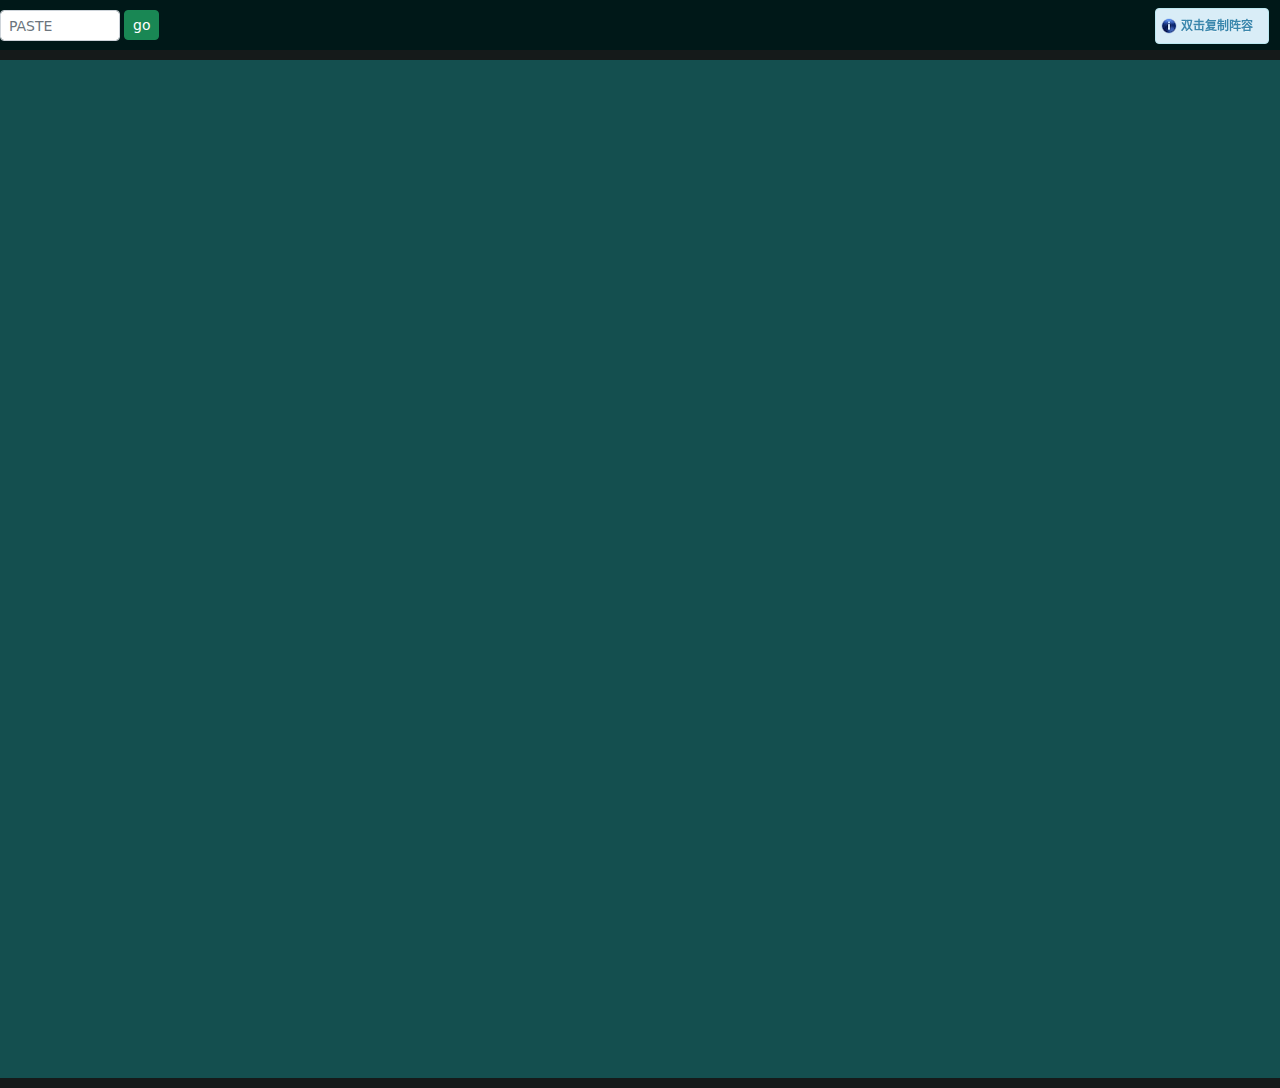
==== commit b3edaf6f: "update team sharing" ====
--- a/gwd/index.html
+++ b/gwd/index.html
@@ -10,6 +10,7 @@
             margin: 0;
             padding: 0;
             font-size: 12px;
+            text-align: center;
             background-color: #151a1a;
         }
 
@@ -49,30 +50,28 @@
         #main-content {
             padding-top: 80px;
             padding-bottom: 50px;
-            margin: 0 auto;
+            margin: 10px auto;
             width: 1360px;
             background-color: #144f4f;
         }
 
         .spot-row {
             height: 222px;
-            text-align: center;
             padding-left: 25px;
         }
 
         .spot {
             display: inline-block;
             background-color: #f0f0ff;
-            width: 400px;
-            height: 184px;
+            width: 376px;
+            height: 180px;
             margin: 0 20px;
             padding: 0;
             border-radius: 2px;
         }
 
         .spot-restriction {
-            background-color: #28bf8c;
-            border-radius: 2px;
+            background-color: #399b7a;
             color: #fefefe;
             font-weight: bold;
             height: 30px;
@@ -84,17 +83,19 @@
             font-size: 12px;
             line-height: 22px;
             display: flex;
+            padding: 0 2px;
         }
 
         .spot-guy {
             width: 120px;
             height: 150px;
-            margin: 2px 6px;
+            margin: 2px;
         }
 
         .spot-guy-name {
             width: 120px;
             height: 24px;
+            border-radius: 2px;
             background-color: #89c7b2;
         }
 
@@ -103,14 +104,14 @@
             height: 24px;
             font-size: 11px;
             color: #555;
-            background-color: #fefefe;
+            background-color: #cfd7cf;
         }
 
         .spot-guy-troop {
             width: 120px;
             height: 24px;
             color: #222;
-            background-color: #fefefe;
+            background-color: #d7ddd7;
         }
     </style>
 
@@ -123,6 +124,7 @@
 -->
     <script src="./jquery-3.6.0.min.js"></script>
     <script src="./bootstrap.bundle.min.js"></script>
+    <script src="./notify.js"></script>
 
     <div id="header">
         <div id="header-content">
@@ -162,6 +164,26 @@
             else {
                 return `${id}`
             }
+        }
+    </script>
+
+    <script>
+        function get_hero_name(hero) {
+            const names = {
+                elementalist: "元素家",
+                stormcaller: "风暴召唤者",
+                spiritwalker: "灵力行者",
+                thief: '神偷',
+                hunter: '金乌',
+                monk: '和尚',
+                tidecaller: '唤浪',
+                assassin: '刺客',
+                geomancer: '风水',
+                necromancer: '死灵',
+                orbweaver: '编织者',
+                mechanist: '机械技师'
+            }
+            return hero in names ? names[hero] : hero;
         }
     </script>
 
@@ -219,35 +241,40 @@
         }
 
         function generate_guy(guy) {
-            const hero = () => (!!guy.team && !!guy.team.hero) ? guy.team.hero : '';
+            const hide_name = (name) => {
+                return name;
+                // return !!name && name.length > 4 ? `${name.substr(0, 4)}...` : name;
+            }
+            const hero = (!!guy.team && !!guy.team.hero) ? `/ ${get_hero_name(guy.team.hero)}` : '';
+            const banner = (!!guy.team && !!guy.team.banner) ? `${guy.team.banner},` : ``;
             const troop = (i) => {
                 if (!!guy.team && !!guy.team.troops && i < guy.team.troops.length) {
-                    return get_name(guy.team.troops[i])
+                    return guy.team.troops[i]
                 }
                 else {
                     return '';
                 }
             }
-
+            const team = `${banner}${troop(0)},${troop(1)},${troop(2)},${troop(3)}`;
             return `
-                <div class="spot-guy">
+                <div class="spot-guy" team="${team}">
                     <div class="spot-guy-name">
-                        ${guy.name || '-'}
+                        ${hide_name(guy.name) || '-'}
                     </div>
                     <div class="spot-guy-misc">
-                        ${guy.level || ''} / ${hero()}
+                        ${guy.level || ''} ${hero}
                     </div>
                     <div class="spot-guy-troop">
-                        ${troop(0)}
+                        ${get_name(troop(0))}
                     </div>
                     <div class="spot-guy-troop">
-                        ${troop(1)}
+                        ${get_name(troop(1))}
                     </div>
                     <div class="spot-guy-troop">
-                        ${troop(2)}
+                        ${get_name(troop(2))}
                     </div>
                     <div class="spot-guy-troop">
-                        ${troop(3)}
+                        ${get_name(troop(3))}
                     </div>
                 </div>
             `
@@ -286,6 +313,14 @@
             $("#spot-row-4").append(generate_spot(guild.defenders[4][0]));
 
             $("#guild-name").text(guild.name);
+
+            $(`.spot-guy`).dblclick(async (e) => {
+                const team = '[' + $(e.currentTarget).attr('team') + ']';
+                if (team.length > 6) {
+                    await navigator.clipboard.writeText(team);
+                    $.notify("复制成功", "success");
+                }
+            });
         }
 
         function toggle() {
@@ -305,8 +340,6 @@
                 const raw = JSON.parse(content);
                 we = raw.result.GuildKeepData.MyKeepData;
                 vs = raw.result.GuildKeepData.OpponentKeepData;
-
-
                 localStorage.setItem(`KEEP_WE`, JSON.stringify(we));
                 localStorage.setItem(`KEEP_VS`, JSON.stringify(vs));
                 render(vs);
@@ -318,9 +351,12 @@
         })
 
         if (`KeepColour` in vs) {
+            current = 'VS';
             render(vs);
         }
 
+        $.notify("双击复制阵容", "info");
+
     </script>
 
 
